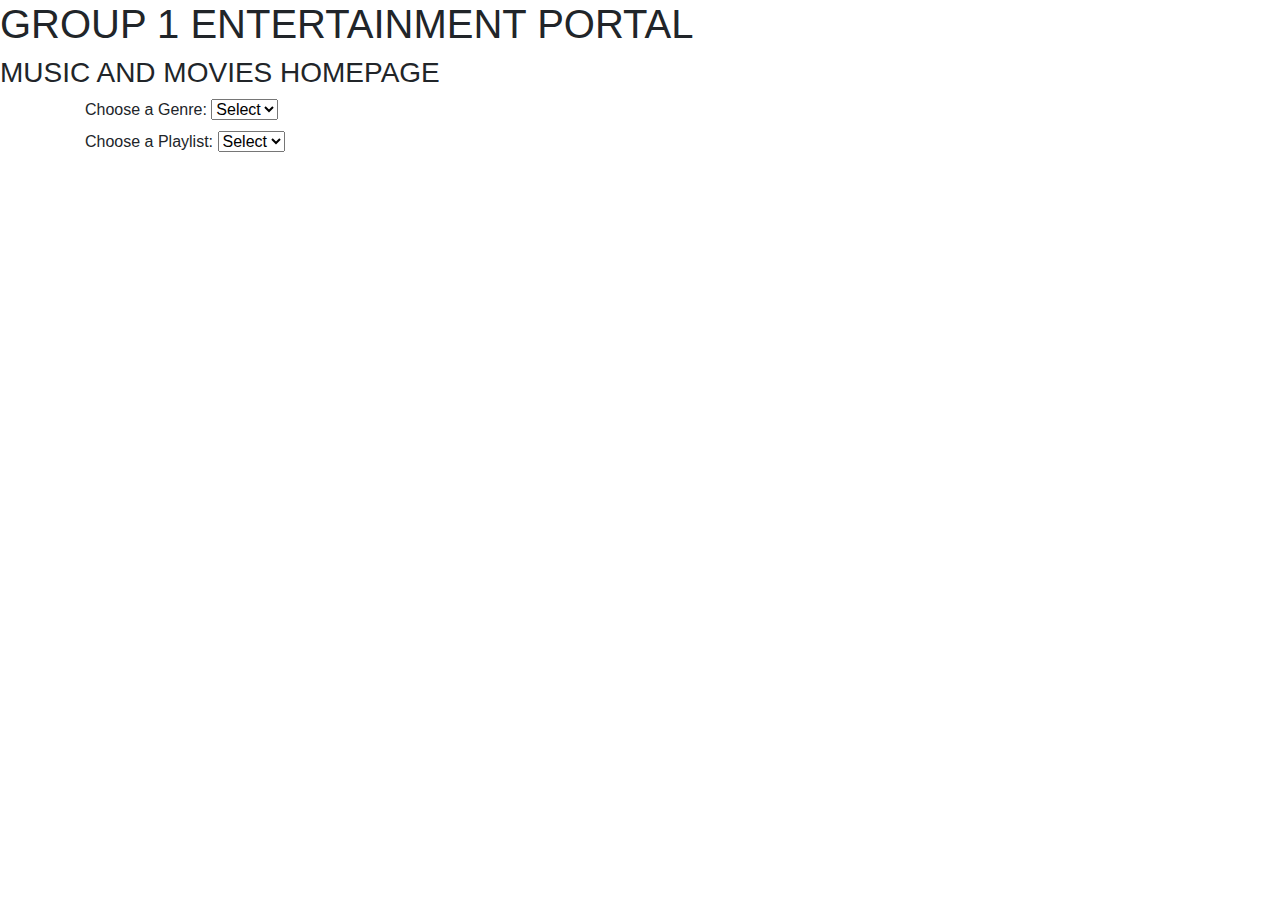
==== index.html @ c7536817 "figured out how add genres to the genre droplist" ====
<!DOCTYPE html>
<html lang="en">
<head>
    <meta charset="UTF-8">
    <meta http-equiv="X-UA-Compatible" content="IE=edge">
    <meta name="viewport" content="width=device-width, initial-scale=1.0">
    <title>Group 1 Music and Movies</title>
    <link rel="stylesheet" href="https://cdnjs.cloudflare.com/ajax/libs/twitter-bootstrap/4.3.1/css/bootstrap.min.css">
    <link rel="stylesheet" href="./css/style.css" />
    
</head>
<body>
    <h1>GROUP 1 ENTERTAINMENT PORTAL</h1>
  <h3> MUSIC AND MOVIES HOMEPAGE</h1> 

  <div class='container'>
      <form>
         <label for='Genre' class="">Choose a Genre:</label> 
         <select name='' id="genre-select"><option>Select</option></select><br>
         <label for='playlist'>Choose a Playlist:</label>
         <select name='' id="playlist-select"><option>Select</option></select>
         
      </form>

  </div>
  <div id="x"></div>

</body>
<script src="./js/music.js"></script>
<script src="./js/movie.js"></script>
</html>
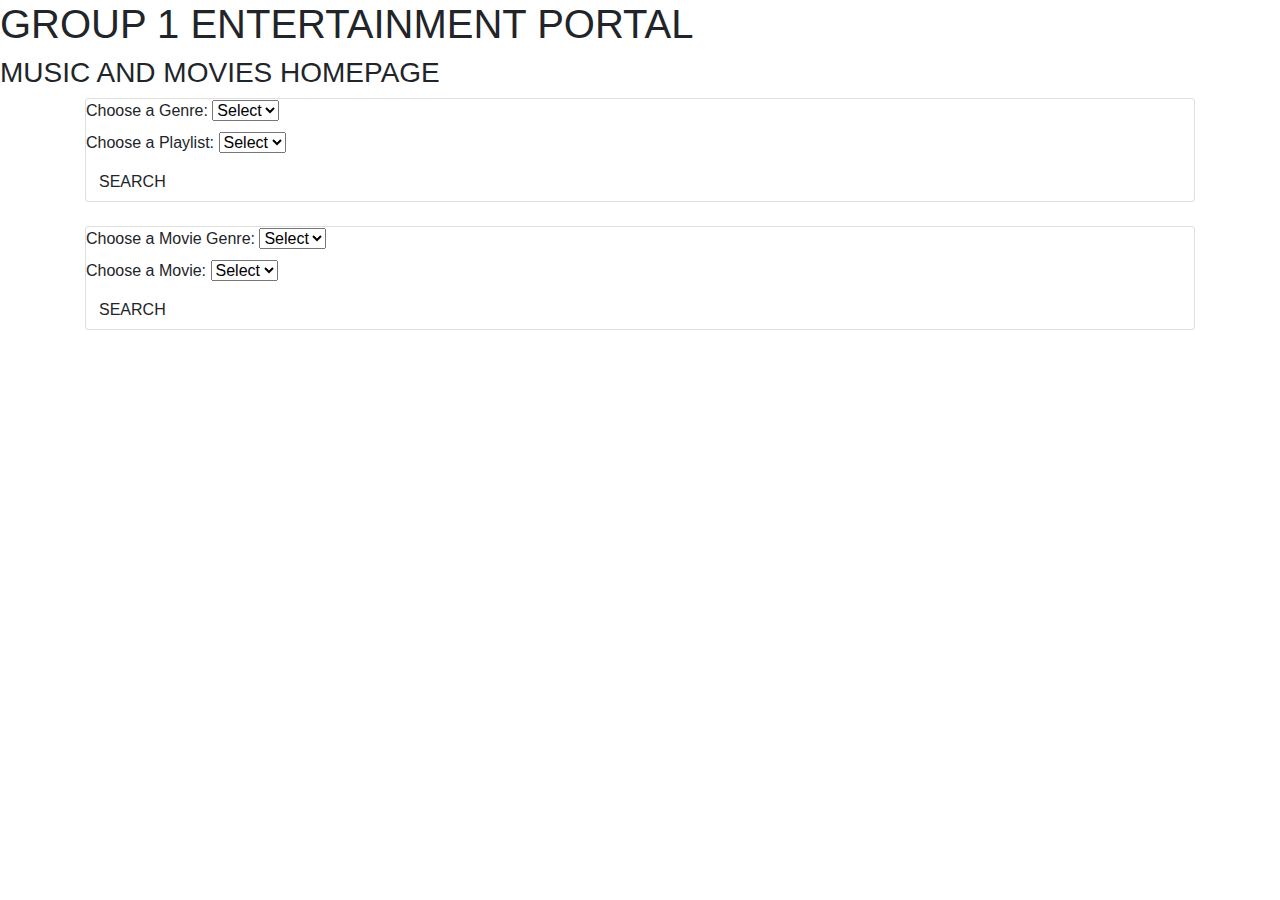
==== commit d3102abb: "merging local and remote" ====
--- a/index.html
+++ b/index.html
@@ -14,18 +14,37 @@
   <h3> MUSIC AND MOVIES HOMEPAGE</h1> 
 
   <div class='container'>
-      <form>
-         <label for='Genre' class="">Choose a Genre:</label> 
-         <select name='' id="genre-select"><option>Select</option></select><br>
-         <label for='playlist'>Choose a Playlist:</label>
-         <select name='' id="playlist-select"><option>Select</option></select>
-         
-      </form>
-
-  </div>
-  <div id="x"></div>
+      <div class="card">
+        <form>
+            <label for='Genre' class="">Choose a Genre:</label> 
+            <select name='' id="genre-select"><option id="genre-option">Select</option></select><br>
+            <label for='playlist'>Choose a Playlist:</label>
+            <select name='' id="playlist-select"><option>Select</option></select><br>
+            
+            <button type="submit" id="btn-id" class="btn">SEARCH</button>
+         </form>
+      </div>
+<br>
+      <div class="card">
+        <form>
+            <label for='Genre' class="">Choose a Movie Genre:</label> 
+            <select name='' id="moviegenre-select"><option id="genre-option">Select</option></select><br>
+            <label for='playlist'>Choose a Movie:</label>
+            <select name='' id="movieplaylist-select"><option>Select</option></select><br>
+            
+            <button type="submit" id="btn-id" class="btn">SEARCH</button>
+         </form>
+      </div>
+      
+      
+    <div id="track-div">
+        <ul id="track-list"></ul>
+    </div>
+  </div>      
+  
 
 </body>
+<script src="https://code.jquery.com/jquery-3.4.1.min.js"></script>
 <script src="./js/music.js"></script>
 <script src="./js/movie.js"></script>
 </html>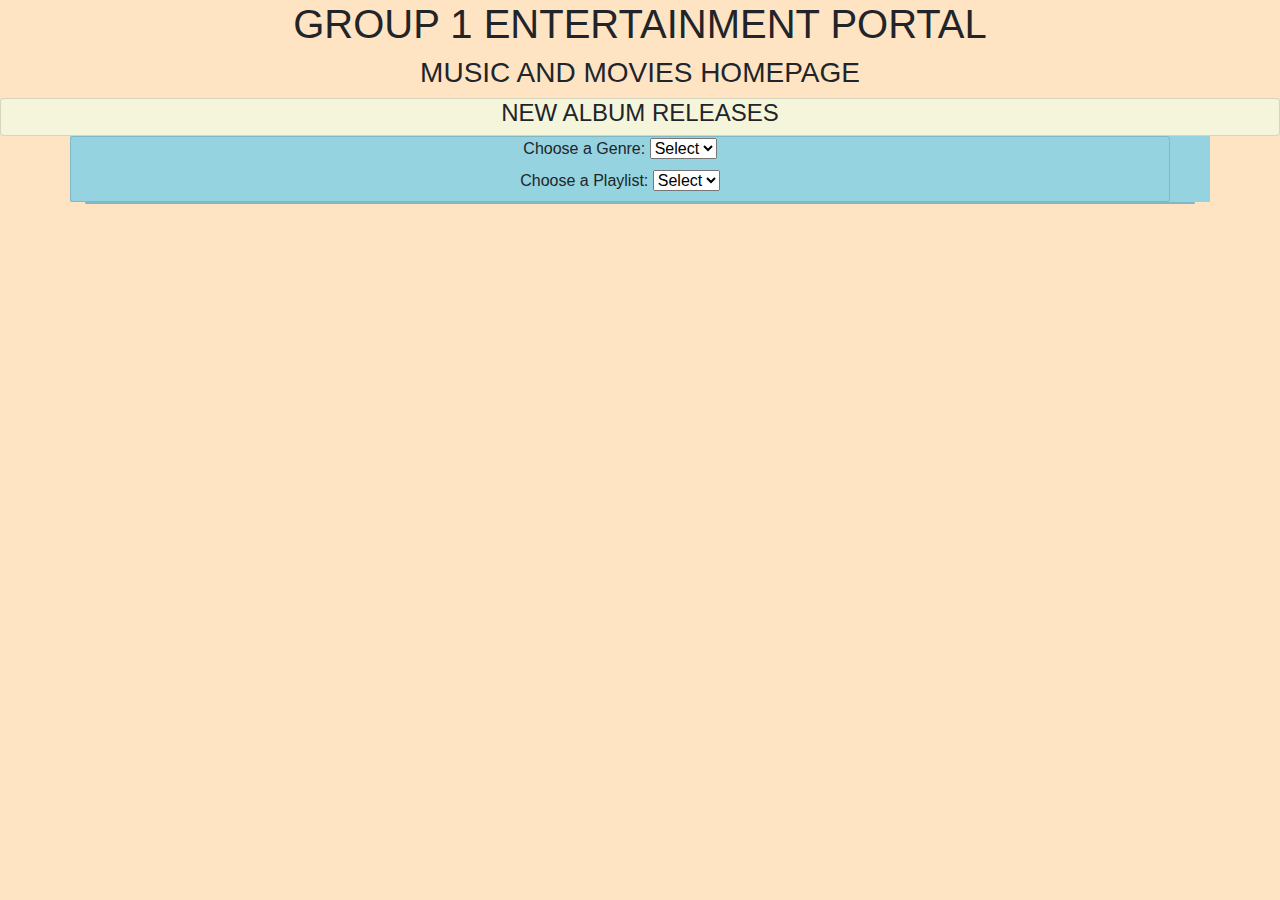
==== commit 7b3524d3: "up to date as of thursday Dec 16th" ====
--- a/index.html
+++ b/index.html
@@ -9,23 +9,28 @@
     <link rel="stylesheet" href="./css/style.css" />
     
 </head>
-<body>
-    <h1>GROUP 1 ENTERTAINMENT PORTAL</h1>
-  <h3> MUSIC AND MOVIES HOMEPAGE</h1> 
+<body class="body">
+    <h1 class="group1">GROUP 1 ENTERTAINMENT PORTAL</h1>
+  <h3 class="musicmoviesheader"> MUSIC AND MOVIES HOMEPAGE</h1> 
+    
+<div class="nar-div card container-fluid">
+  <h4>NEW ALBUM RELEASES</h4>
+    <div class="row justify-content-center" id="new-releases"></div>
+</div>
+
 
   <div class='container'>
-      <div class="card">
+    <div class="row">
+      <div class="droplist card col">
         <form>
             <label for='Genre' class="">Choose a Genre:</label> 
             <select name='' id="genre-select"><option id="genre-option">Select</option></select><br>
             <label for='playlist'>Choose a Playlist:</label>
             <select name='' id="playlist-select"><option>Select</option></select><br>
-            
-            <button type="submit" id="btn-id" class="btn">SEARCH</button>
          </form>
       </div>
 <br>
-      <div class="card">
+      <!-- <div class="card">
         <form>
             <label for='Genre' class="">Choose a Movie Genre:</label> 
             <select name='' id="moviegenre-select"><option id="genre-option">Select</option></select><br>
@@ -35,12 +40,15 @@
             <button type="submit" id="btn-id" class="btn">SEARCH</button>
          </form>
       </div>
+     -->
       
-      
-    <div id="track-div">
+    <div id="track-div card">
         <ul id="track-list"></ul>
     </div>
-  </div>      
+  </div>
+    <div class = "trackdetail card" id="track-detail"></div>
+  </div>
+  
   
 
 </body>
--- a/css/style.css
+++ b/css/style.css
@@ -0,0 +1,38 @@
+.btn {
+    background-color: aquamarine;
+}
+
+#new-releases {
+    background-color: rgb(148, 211, 223);
+}
+
+.nar-div{
+    background-color: beige;
+    text-align: center;
+}
+
+.body {
+    background-color: bisque;
+}
+
+#track-detail {
+    text-align: center;
+    background-color: rgb(148, 211, 223);
+}
+
+.row {
+    text-align: center;
+    background-color: rgb(148, 211, 223);
+}
+
+.droplist {
+    text-align: center;
+    background-color: rgb(148, 211, 223);
+}
+.musicmoviesheader{
+    text-align: center;
+}
+
+.group1{
+    text-align: center;
+}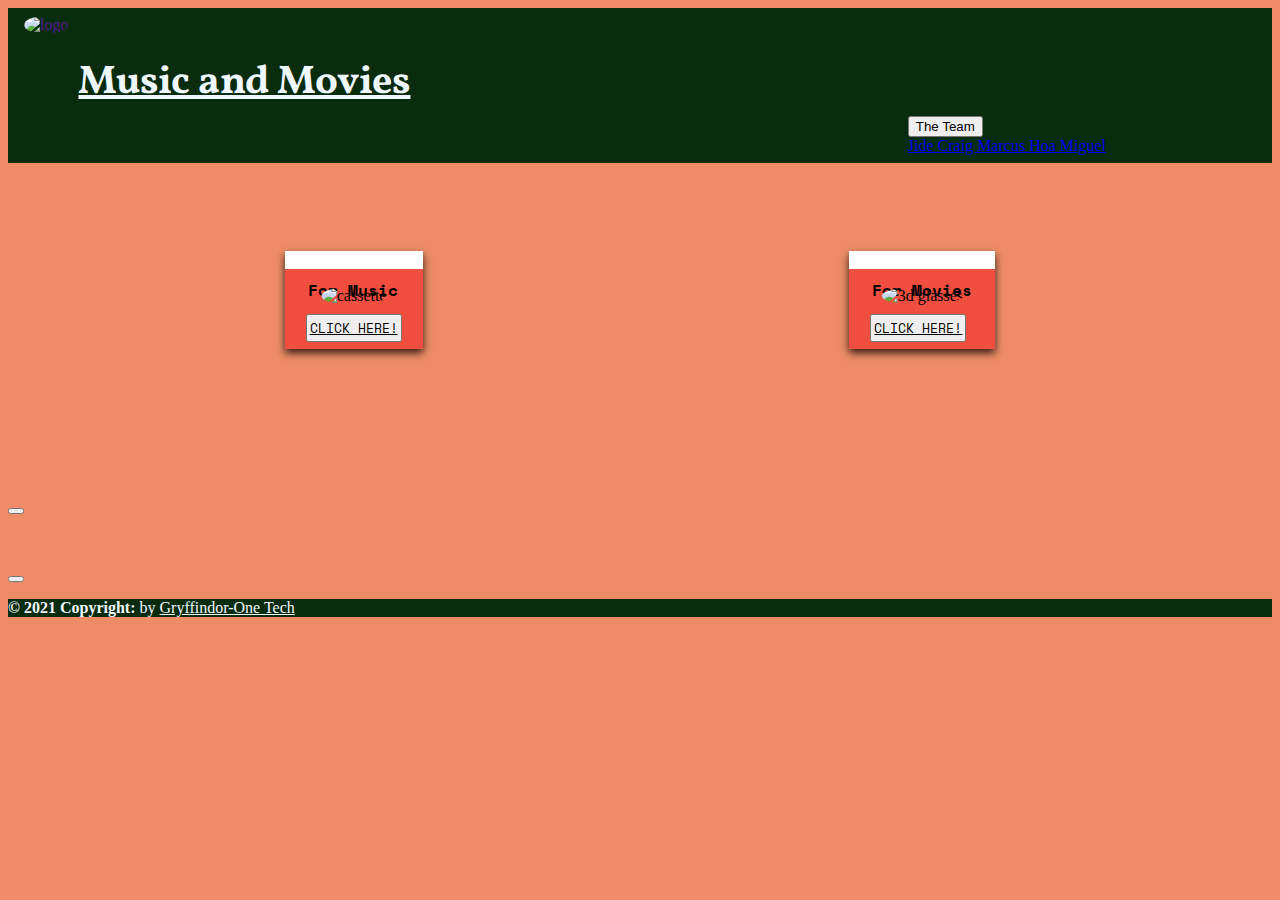
==== commit 20cf5217: "renamed homepage to index.html" ====
--- a/index.html
+++ b/index.html
@@ -1,58 +1,110 @@
 <!DOCTYPE html>
 <html lang="en">
 <head>
-    <meta charset="UTF-8">
-    <meta http-equiv="X-UA-Compatible" content="IE=edge">
-    <meta name="viewport" content="width=device-width, initial-scale=1.0">
-    <title>Group 1 Music and Movies</title>
-    <link rel="stylesheet" href="https://cdnjs.cloudflare.com/ajax/libs/twitter-bootstrap/4.3.1/css/bootstrap.min.css">
-    <link rel="stylesheet" href="./css/style.css" />
-    
+  <meta charset="UTF-8">
+  <meta http-equiv="X-UA-Compatible" content="IE=edge">
+  <meta name="viewport" content="width=device-width, initial-scale=1.0">
+  <!-- BULMA CDN -->
+  <link rel="stylesheet" href="https://cdn.jsdelivr.net/npm/bulma@0.9.3/css/bulma.min.css">
+  <!-- GOOGLE FONTS -->
+  <link rel="preconnect" href="https://fonts.googleapis.com">
+  <link rel="preconnect" href="https://fonts.gstatic.com" crossorigin>
+  <link href="https://fonts.googleapis.com/css2?family=Permanent+Marker&family=Vollkorn:wght@500&display=swap" rel="stylesheet">
+  <link rel="preconnect" href="https://fonts.googleapis.com">
+  <link rel="preconnect" href="https://fonts.gstatic.com" crossorigin>
+  <link href="https://fonts.googleapis.com/css2?family=Space+Mono&display=swap" rel="stylesheet"> 
+  <!-- CSS -->
+  <link rel="stylesheet" href="css/homepage.css">
+  <title>MM</title>
 </head>
-<body class="body">
-    <h1 class="group1">GROUP 1 ENTERTAINMENT PORTAL</h1>
-  <h3 class="musicmoviesheader"> MUSIC AND MOVIES HOMEPAGE</h1> 
-    
-<div class="nar-div card container-fluid">
-  <h4>NEW ALBUM RELEASES</h4>
-    <div class="row justify-content-center" id="new-releases"></div>
+<body>
+<!-- header -->
+<header id="site-header">
+  <div id="header-container">
+    <div id="site-identity">
+      <a href=""><img src="assets/images/MM.png" alt="logo"/></a>
+      <h1><a id="title" href="">Music and Movies</a></h1>
+    </div>
+    <!-- drop down -->
+    <div id="dropdown-team" class="dropdown">
+      <div class="dropdown-trigger">
+        <button id="teambtn" class="button" aria-haspopup="true" aria-controls="dropdown-menu">
+          <span>The Team</span>
+        </button>
+      </div>
+      <!-- dropdown menu -->
+      <div class="dropdown-menu" id="dropdown-menu" role="menu">
+        <div id="links" class="dropdown-content">
+          <a href="https://github.com/JideOgun" class="dropdown-item">
+            Jide
+          </a>
+          <a href="https://github.com/CraigMJensen" class="dropdown-item">
+            Craig
+          </a>
+          <a href="https://github.com/mmorua" class="dropdown-item">
+            Marcus
+          </a>
+          <a href="https://github.com/hoapham96" class="dropdown-item">
+            Hoa
+          </a>
+          <a href="https://github.com/miguelxosorio" class="dropdown-item">
+            Miguel
+          </a>
+        </div>
+      </div>
+    </div>
+    <!-- end drop down-->
+  </div>
+</header>
+<!-- Menu Cards -->
+<div id="card-container">
+  <!-- Card 1 -->
+  <div id="card-1">
+    <img src="./assets/images/2.png" alt="cassette" style="width:100%" id="img-1">
+    <div id="card-content">
+      <h4><b>For Music</b></h4>
+      <button class="button is-large is-warning is-fullwidth"><a href="MusicPage.html">CLICK HERE!</a></button>
+    </div>
+  </div>
+  <!-- Card 2 -->
+  <div id="card-2">
+    <img src="./assets/images/3.png" alt="3d glasses" style="width:100%" id="img-2">
+    <div id="card-content">
+      <h4><b>For Movies</b></h4>
+      <button class="button is-medium is-warning is-large is-fullwidth"><a href="moviepage.html">CLICK HERE!</a></button>
+    </div>
+  </div>
+</div>
+<!-- End of Menu Cards-->
+<!-- Modal 1-->
+<div class="modal" id="modal1">
+  <div class="modal-background"></div>
+  <div class="modal-content">
+    <p class="image is-4by3">
+      <img src="https://media.giphy.com/media/dNJr3cahxHPIMRyLKy/giphy.gif" alt="">
+    </p>
+  </div>
+  <button id="close-1" class="modal-close is-large" aria-label="close"></button>
 </div>
 
+<!-- Modal 2 -->
+<div class="modal" id="modal2">
+  <div class="modal-background"></div>
+  <div class="modal-content">
+    <p class="image is-4by3">
+      <img src="https://media.giphy.com/media/vjwACwDxB0hZ6/giphy.gif" alt="">
+    </p>
+  </div>
+  <button id="close-2" class="modal-close is-large" aria-label="close"></button>
+</div>
 
-  <div class='container'>
-    <div class="row">
-      <div class="droplist card col">
-        <form>
-            <label for='Genre' class="">Choose a Genre:</label> 
-            <select name='' id="genre-select"><option id="genre-option">Select</option></select><br>
-            <label for='playlist'>Choose a Playlist:</label>
-            <select name='' id="playlist-select"><option>Select</option></select><br>
-         </form>
-      </div>
-<br>
-      <!-- <div class="card">
-        <form>
-            <label for='Genre' class="">Choose a Movie Genre:</label> 
-            <select name='' id="moviegenre-select"><option id="genre-option">Select</option></select><br>
-            <label for='playlist'>Choose a Movie:</label>
-            <select name='' id="movieplaylist-select"><option>Select</option></select><br>
-            
-            <button type="submit" id="btn-id" class="btn">SEARCH</button>
-         </form>
-      </div>
-     -->
-      
-    <div id="track-div card">
-        <ul id="track-list"></ul>
-    </div>
+<footer class="footer">
+  <div class="content has-text-centered">
+    <p id="footer-p">
+      <strong>© 2021 Copyright:</strong> by <a href="https://www.youtube.com/watch?v=1P5yyeeYF9o">Gryffindor-One Tech</a>
+    </p>
   </div>
-    <div class = "trackdetail card" id="track-detail"></div>
-  </div>
-  
-  
-
+</footer>
+<script src="./js/homepage.js"></script>    
 </body>
-<script src="https://code.jquery.com/jquery-3.4.1.min.js"></script>
-<script src="./js/music.js"></script>
-<script src="./js/movie.js"></script>
 </html>--- a/css/homepage.css
+++ b/css/homepage.css
@@ -0,0 +1,139 @@
+body {
+    /* background-color: #304543; */
+    /* background-color: rgb(9, 43, 14); */
+    background-color: #ED8C66;
+}
+
+/* NAV */
+#title {
+    color: aliceblue;
+    
+}
+
+#header-container {
+    display: flex;
+    flex-wrap: wrap;
+    justify-content: space-between;
+}
+
+#site-header { 
+    /* border-bottom: 1px solid #ccc; */
+    padding: .5em 1em;
+    background-color: rgb(9, 43, 14);
+}
+
+#site-header::after {
+    content: "";
+    display: table;
+    clear: both;
+}
+
+#site-identity {
+    float: left;
+}
+
+#site-identity h1 {
+    font-size: 2.5em;
+    margin: .2em 0 .3em 0;
+    display: inline-block;
+    font-family: 'Vollkorn', serif;
+    font-weight: bold;
+    margin-top: 10%;
+    
+}
+
+#site-identity img {
+    max-width: 150px;
+    float: left;
+    margin: 0 10px 0 0;
+    border-radius: 50%;
+}
+
+#site-navigation {
+    float: right;
+}
+
+#dropdown-team {
+    margin: 100px 50px 0 0;
+}
+
+#links {
+    margin-right: 100px;
+}
+
+/* CONTENT */
+#card-container {
+    display: flex;
+    flex-wrap: wrap;
+    justify-content: space-around;
+    margin-top: 7%;
+    margin-bottom: 9%;
+    margin-left: 5%;
+    margin-right: 5%;
+}
+
+#card-1 img, 
+#card-2 img{
+    max-height: 100%;
+    max-width: 75%;
+    border-radius: 50%;
+    position: relative;
+    top:45%;
+    left:50%;
+    transform:translate(-50%, -50%);
+}
+
+#card-1, 
+#card-2 {
+box-shadow: 0 4px 8px 0 rgba(0,0,0,0.8);
+transition: 0.3s;
+background-color: white;
+/* border-radius: 50%; */
+/* max-width: 70%; */
+/* overflow: hidden; */
+white-space: normal;
+}
+
+#card-1:hover,
+#card-2:hover {
+    box-shadow: 0 8px 16px 0 rgba(0,0,0,2);
+}
+
+#card-content {
+    padding: 2px 16px;
+    margin-right: 0;
+    background-color: #f04e3e;
+}
+
+#card-content button {
+    color: #fcca64;
+}
+
+#card-content a {
+    color: black;
+}
+
+#card-content h4,
+#card-content button {
+    /* display: inline-block; */
+    padding:2px;
+    margin: 5px;
+    font-family: 'Space Mono', monospace;
+}
+
+.footer {
+    background-color: rgb(9, 43, 14);;
+}
+
+.footer a,
+.footer p,
+.footer strong {
+    color:aliceblue;
+}
+
+@media (max-width: 800px) {
+    #card-1, #card-2 {
+      flex: 100%;
+    }
+}
+
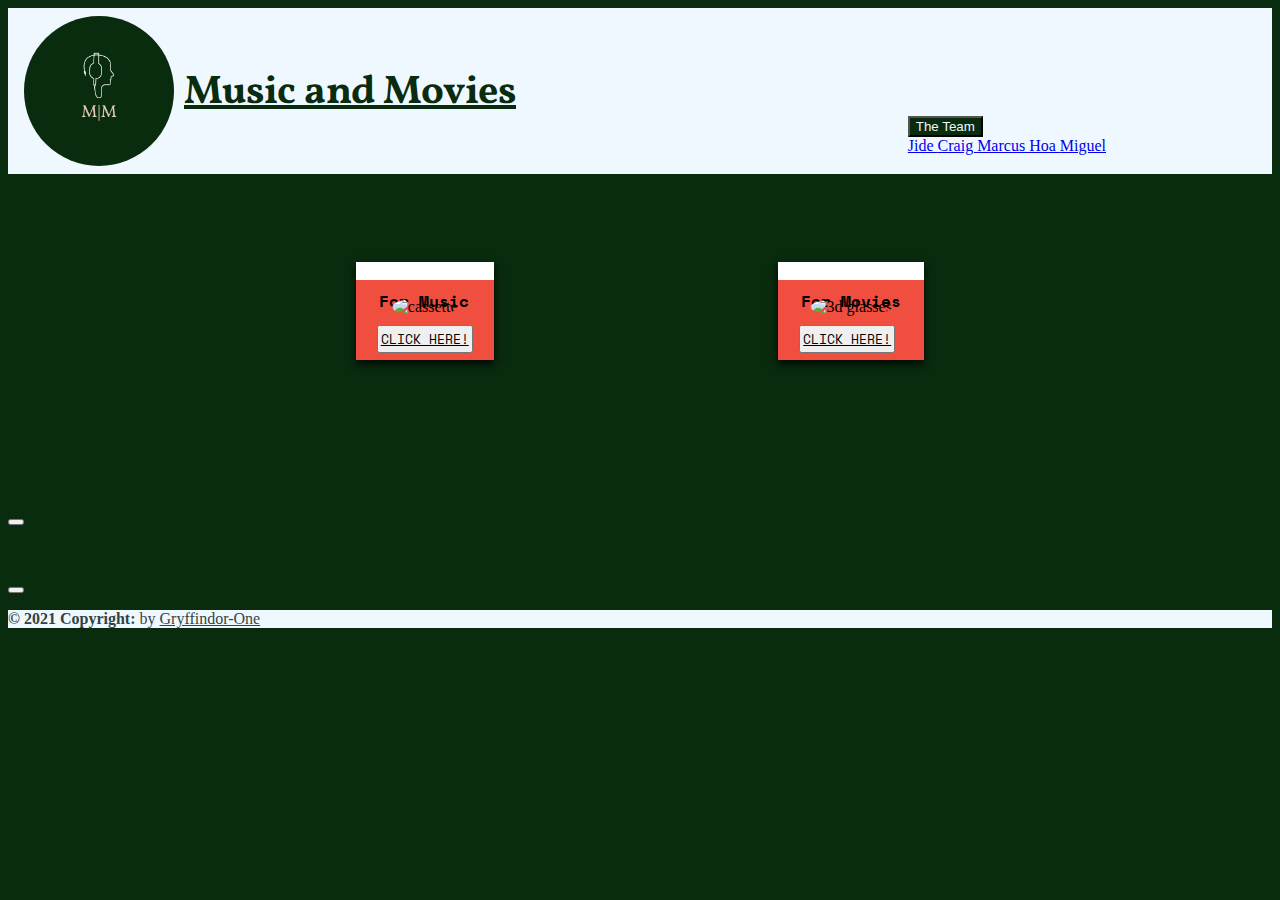
==== commit 5abd5b22: "Merge branch 'develop' of github.com:JideOgun/MusicAndMovies into develop" ====
--- a/index.html
+++ b/index.html
@@ -101,7 +101,7 @@
 <footer class="footer">
   <div class="content has-text-centered">
     <p id="footer-p">
-      <strong>© 2021 Copyright:</strong> by <a href="https://www.youtube.com/watch?v=1P5yyeeYF9o">Gryffindor-One Tech</a>
+      <strong>© 2021 Copyright:</strong> by <a href="">Gryffindor-One</a>
     </p>
   </div>
 </footer>
--- a/css/homepage.css
+++ b/css/homepage.css
@@ -1,13 +1,12 @@
 body {
     /* background-color: #304543; */
-    /* background-color: rgb(9, 43, 14); */
-    background-color: #ED8C66;
+    background-color: #092b0e;
+    /* background-color: #ED8C66; */
 }
 
 /* NAV */
 #title {
-    color: aliceblue;
-    
+    color:#092b0e;
 }
 
 #header-container {
@@ -19,7 +18,7 @@
 #site-header { 
     /* border-bottom: 1px solid #ccc; */
     padding: .5em 1em;
-    background-color: rgb(9, 43, 14);
+    background-color: aliceblue;
 }
 
 #site-header::after {
@@ -57,6 +56,14 @@
     margin: 100px 50px 0 0;
 }
 
+#teambtn {
+    background-color: #092b0e;
+}
+
+#teambtn span {
+    color: aliceblue;
+}
+
 #links {
     margin-right: 100px;
 }
@@ -65,7 +72,7 @@
 #card-container {
     display: flex;
     flex-wrap: wrap;
-    justify-content: space-around;
+    justify-content: space-evenly;
     margin-top: 7%;
     margin-bottom: 9%;
     margin-left: 5%;
@@ -88,9 +95,6 @@
 box-shadow: 0 4px 8px 0 rgba(0,0,0,0.8);
 transition: 0.3s;
 background-color: white;
-/* border-radius: 50%; */
-/* max-width: 70%; */
-/* overflow: hidden; */
 white-space: normal;
 }
 
@@ -122,13 +126,13 @@
 }
 
 .footer {
-    background-color: rgb(9, 43, 14);;
+    background-color: aliceblue;
 }
 
 .footer a,
 .footer p,
 .footer strong {
-    color:aliceblue;
+    color:#304543;
 }
 
 @media (max-width: 800px) {
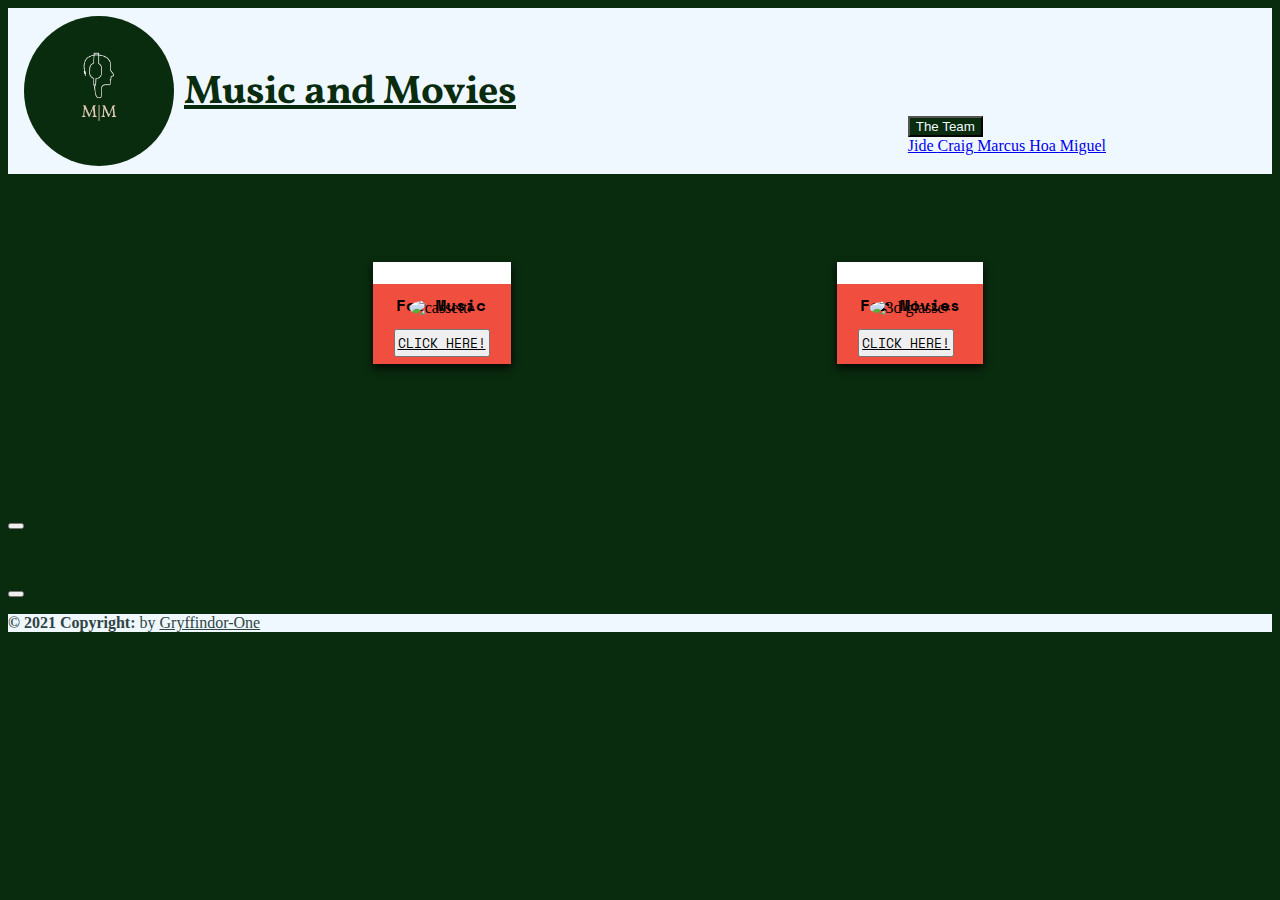
==== commit 4e777eb5: "Merge branch 'develop' of https://github.com/JideOgun/MusicAndMovies into develop" ====
--- a/index.html
+++ b/index.html
@@ -22,7 +22,7 @@
 <header id="site-header">
   <div id="header-container">
     <div id="site-identity">
-      <a href=""><img src="assets/images/MM.png" alt="logo"/></a>
+      <a href=""><img src="assets/images/MM.png" alt="logo" style="width:100%;"/></a>
       <h1><a id="title" href="">Music and Movies</a></h1>
     </div>
     <!-- drop down -->
@@ -57,7 +57,7 @@
   </div>
 </header>
 <!-- Menu Cards -->
-<div id="card-container">
+<div id="card-container" class="clearfix">
   <!-- Card 1 -->
   <div id="card-1">
     <img src="./assets/images/2.png" alt="cassette" style="width:100%" id="img-1">
--- a/css/homepage.css
+++ b/css/homepage.css
@@ -75,7 +75,7 @@
     justify-content: space-evenly;
     margin-top: 7%;
     margin-bottom: 9%;
-    margin-left: 5%;
+    margin-left: 3%;
     margin-right: 5%;
 }
 
@@ -88,6 +88,7 @@
     top:45%;
     left:50%;
     transform:translate(-50%, -50%);
+    overflow: hidden;
 }
 
 #card-1, 
@@ -135,9 +136,35 @@
     color:#304543;
 }
 
-@media (max-width: 800px) {
-    #card-1, #card-2 {
-      flex: 100%;
-    }
+@media screen and (min-width: 768px) {
+    #header-container,
+    #card-container,
+    .footer {
+        width: 100%;
+    }   
 }
 
+@media screen and (min-width: 600px) {
+    #header-container,
+    #card-container,
+    .footer {
+        width: 100%;
+    }   
+}
+
+@media screen and (max-width: 600px) {
+    #header-container,
+    #card-container,
+    .footer {
+        width: 100%;
+    }   
+}
+
+@media screen and (min-width: 800px) {
+    #header-container,
+    #card-container,
+    .footer {
+        width: 100%;
+    }   
+}
+
